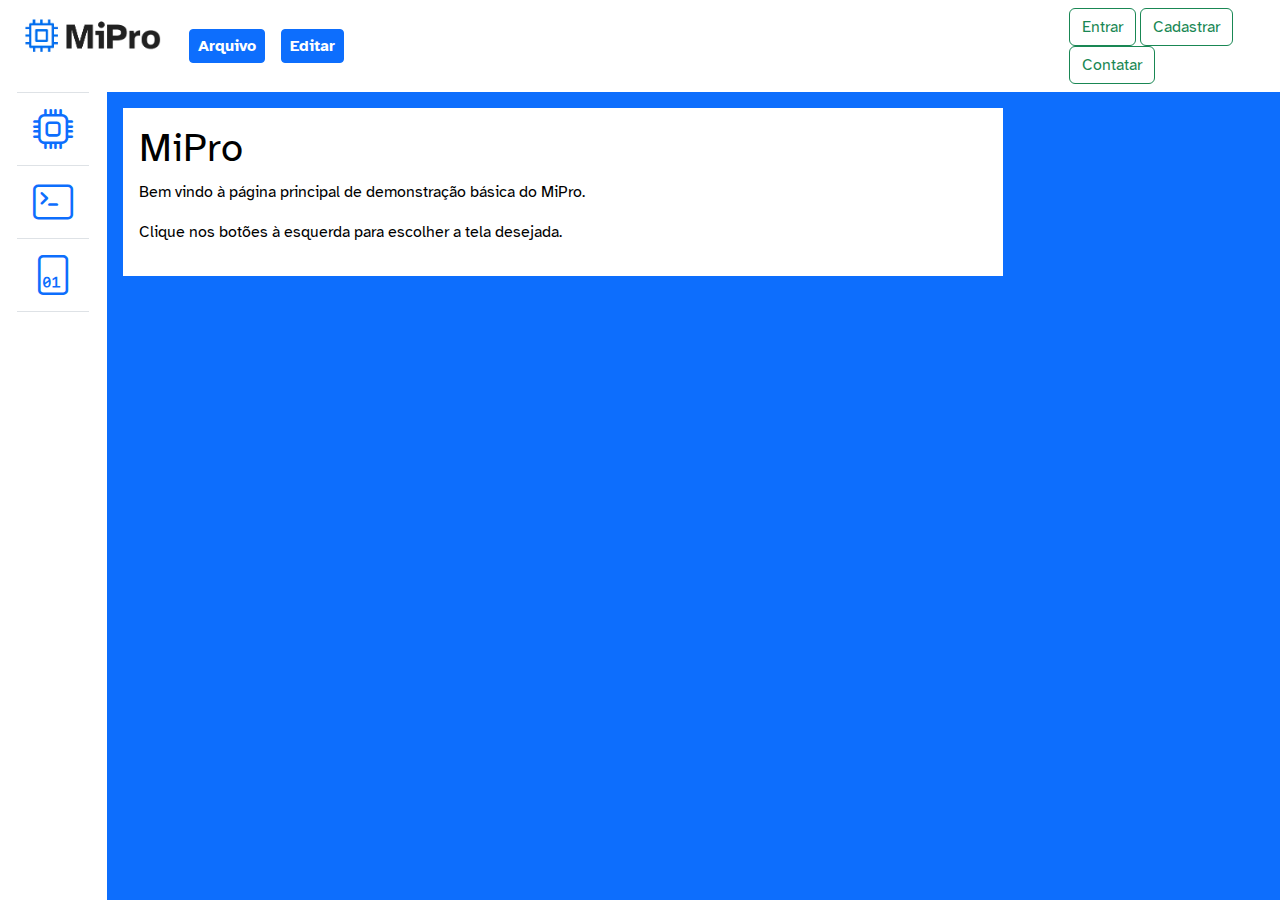
==== pagina-dois.html @ f07927c6 "Create pagina-dois.html" ====
<html>
    <head>
        <title>MiPro - Principal</title>
        <link href="https://cdn.jsdelivr.net/npm/bootstrap@5.3.3/dist/css/bootstrap.min.css" rel="stylesheet" integrity="sha384-QWTKZyjpPEjISv5WaRU9OFeRpok6YctnYmDr5pNlyT2bRjXh0JMhjY6hW+ALEwIH" crossorigin="anonymous">
        <link rel="preconnect" href="https://fonts.googleapis.com">
        <link rel="preconnect" href="https://fonts.gstatic.com" crossorigin>
        <link href="https://fonts.googleapis.com/css2?family=Atkinson+Hyperlegible:ital,wght@0,400;0,700;1,400;1,700&display=swap" rel="stylesheet">
        <link rel="stylesheet" href="https://cdn.jsdelivr.net/npm/bootstrap-icons@1.11.3/font/bootstrap-icons.min.css">
        <link href="./index.css" rel="stylesheet">
    </head>
    <body class="d-flex flex-column vh-100">
        <script src="https://cdn.jsdelivr.net/npm/bootstrap@5.3.3/dist/js/bootstrap.bundle.min.js" integrity="sha384-YvpcrYf0tY3lHB60NNkmXc5s9fDVZLESaAA55NDzOxhy9GkcIdslK1eN7N6jIeHz" crossorigin="anonymous"></script>        
        <header>
            <nav class="navbar navbar-expand-lg">
                <div class="container-fluid">
                    <a class="navbar-brand">
                        <figure>
                            <img src="https://thiagocampostn.github.io/mipro-web/Mipro2.png" alt="Logo" height="50">
                        </figure>
                    </a>
                    <button class="navbar-toggler" type="button" data-bs-toggle="collapse" data-bs-target="#navbarNavAltMarkup" aria-controls="navbarNavAltMarkup" aria-expanded="false" aria-label="Toggle navigation">
                        <span class="navbar-toggler-icon"></span>
                    </button>
                    <div class="collapse navbar-collapse" id="navbarNavAltMarkup">
                        <div class="navbar-nav">
                            <button class="btn btn-sm btn-primary mx-2 fw-bold fs-6" type="button">Arquivo</button>
                            <button class="btn btn-sm btn-primary mx-2 fw-bold fs-6" type="button">Editar</button>
                        </div>
                    </div>
                </div>
               <div class="form-inline my-2 my-lg-0">
                   <button class="btn btn-outline-success my-2 my-sm-0" type="submit">Entrar</button>
                   <button class="btn btn-outline-success my-2 my-sm-0" type="submit">Cadastrar</button>
                   <button class="btn btn-outline-success my-2 my-sm-0" type="submit">Contatar</button>
               </div>
            </nav>
        </header>
        <main class="flex-grow-1 overflow-hidden">
            <div class="container-fluid">
                <div class="row h-100">
                    <div class="col-1 d-flex flex-column align-items-center">
                        <div class="border-top border-bottom">
                            <button id="processador" class="btn btn-sm btn-outline-primary fs-1 p-3 border-0 rounded-0" type="button"><i class="bi bi-cpu"></i></button>
                        </div>
                        <div class="border-bottom">
                            <button id="terminal" class="btn btn-sm btn-outline-primary fs-1 p-3 border-0 rounded-0" type="button"><i class="bi bi-terminal"></i></button>
                        </div>
                        <div class="border-bottom">
                            <button id="editor" class="btn btn-sm btn-outline-primary fs-1 p-3 border-0 rounded-0" type="button"><i class="bi bi-file-binary"></i></button>
                        </div>
                    </div>
                    <div class="col bg-primary text-white">
                        <div class="row">
                            <div class="col-9 m-3 p-0">
                                <div id="conteudo" class="bg-white text-black p-3">
                                    <h1>MiPro</h1>
                                    <p>Bem vindo à página principal de demonstração básica do MiPro.</p>
                                    <p>Clique nos botões à esquerda para escolher a tela desejada.</p>
                                </div>
                            </div>
                            <div class="col">
                            </div>
                        </div>
                    </div>
                </div>
            </div>
            
        </main>
    
    <script src="index.js"></script>
    </body>
</html>
---- index.css ----
@import "functions"; 
@import "variables";



body {
    font-family: "Atkinson Hyperlegible", sans-serif;
    font-weight: 400;
    font-style: normal;
}
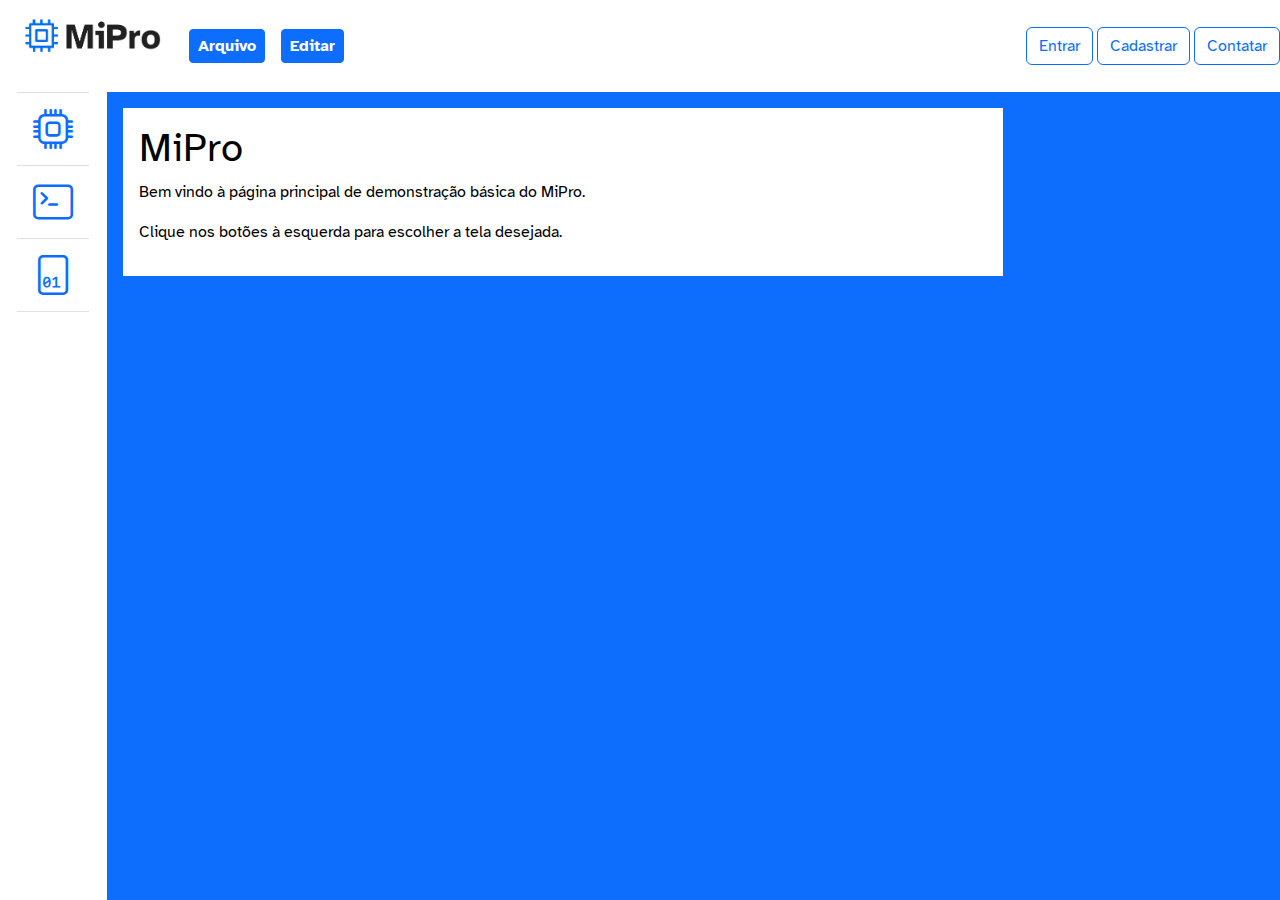
==== commit 2318698e: "Update pagina-dois.html" ====
--- a/pagina-dois.html
+++ b/pagina-dois.html
@@ -28,10 +28,10 @@
                         </div>
                     </div>
                 </div>
-               <div class="form-inline my-2 my-lg-0">
-                   <button class="btn btn-outline-success my-2 my-sm-0" type="submit">Entrar</button>
-                   <button class="btn btn-outline-success my-2 my-sm-0" type="submit">Cadastrar</button>
-                   <button class="btn btn-outline-success my-2 my-sm-0" type="submit">Contatar</button>
+               <div class="d-flex">
+                   <button class="btn btn-outline-primary" type="submit">Entrar</button>
+                   <button class="btn btn-outline-primary ms-1" type="submit">Cadastrar</button>
+                   <button class="btn btn-outline-primary ms-1" type="submit">Contatar</button>
                </div>
             </nav>
         </header>
